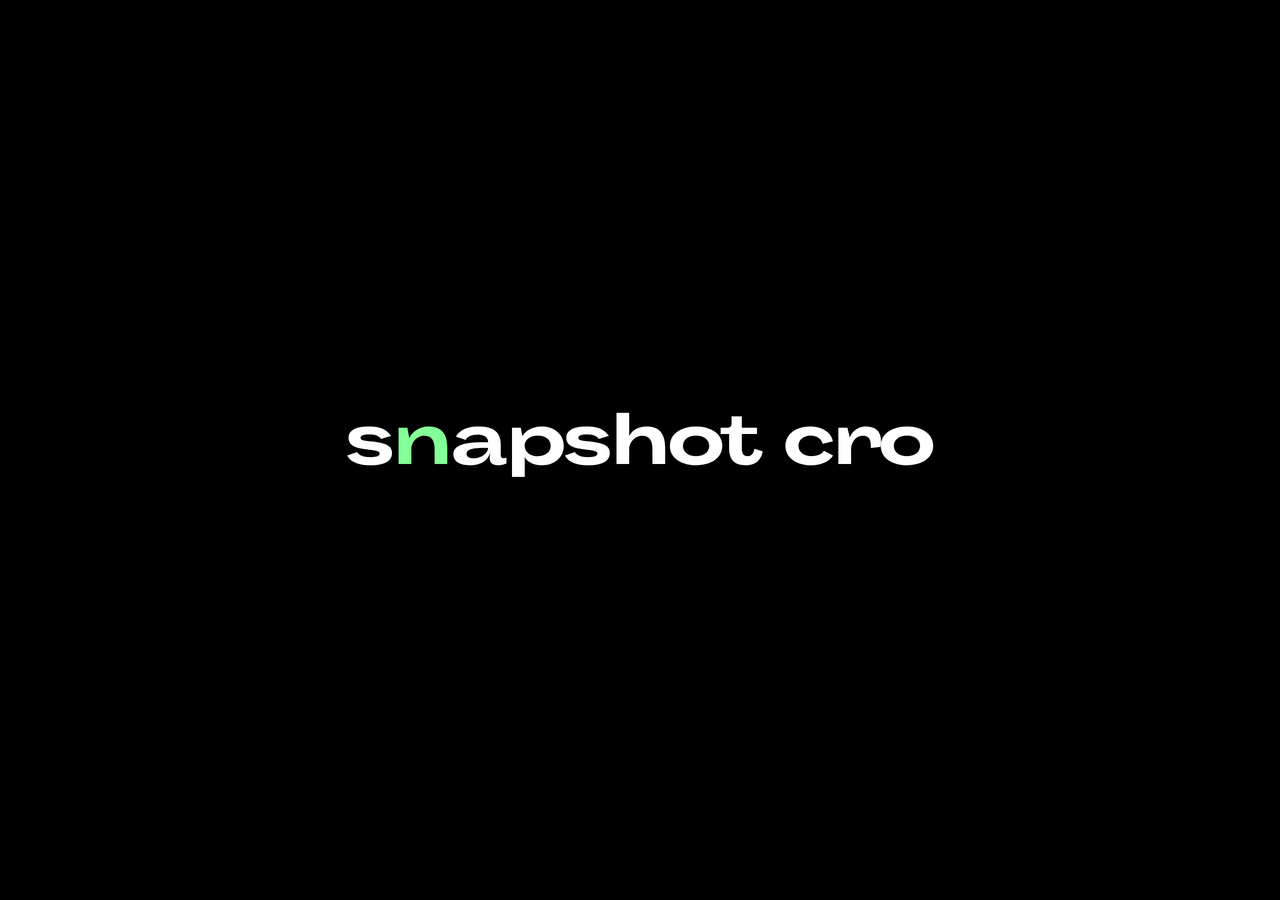
==== install-snapshot/index.html @ 2fc7cd5a "Set up site shell: home page, install and workshop stubs Home page is the wordmark plus two buttons." ====
<!DOCTYPE html>
<html lang="en">
<head>
<meta charset="utf-8">
<meta name="viewport" content="width=device-width, initial-scale=1">
<title>install — snapshot cro</title>

<link rel="icon" href="../assets/img/logo.png" type="image/png">
<link rel="preconnect" href="https://fonts.googleapis.com">
<link rel="preconnect" href="https://fonts.gstatic.com" crossorigin>
<link href="https://fonts.googleapis.com/css2?family=Anton&display=swap" rel="stylesheet">
<link rel="stylesheet" href="../assets/css/style.css">
</head>
<body>

  <!-- Placeholder. Content is Shep's to design. -->
  <h1 class="logo">
    <a href="../"><img src="../assets/img/logo.png" alt="snapshot cro — back to home" width="1072" height="128"></a>
  </h1>

</body>
</html>
---- assets/css/style.css ----
/* ============================================================
   snapshot cro — shared styles
   Loaded by every page. Design direction is Shep's; this file
   only holds the structural shell.
   ============================================================ */

:root {
  --bg: #000;
  --fg: #fff;
  --accent: #82ff9e;          /* the green from the wordmark's "n" */
  --logo-native-width: 1072px;
}

* { box-sizing: border-box; }

body {
  margin: 0;
  min-height: 100vh;
  min-height: 100dvh;
  display: grid;
  place-items: center;
  padding: 40px 20px;
  background: var(--bg);
  color: var(--fg);
  font-family: "Anton", Impact, "Arial Narrow Bold", sans-serif;
}

/* ---- logo ---- */

.logo {
  margin: 0;
  text-align: center;
}

/* Capped at native width so the bitmap never upscales and goes soft. */
.logo img {
  display: block;
  width: 90vw;
  max-width: var(--logo-native-width);
  height: auto;
}

.logo a {
  display: inline-block;
  line-height: 0;
}

/* ---- buttons ---- */

.buttons {
  display: flex;
  flex-wrap: wrap;
  justify-content: center;
  gap: 16px;
  margin-top: 40px;
}

.buttons a {
  padding: 14px 28px;
  border: 2px solid var(--fg);
  border-radius: 999px;
  color: var(--fg);
  text-decoration: none;
  font-size: clamp(.95rem, 1.6vw, 1.15rem);
  letter-spacing: .02em;
  transition: background-color .15s ease, color .15s ease;
}

.buttons a:hover,
.buttons a:focus-visible {
  background: var(--fg);
  color: var(--bg);
}

:focus-visible {
  outline: 2px solid var(--accent);
  outline-offset: 4px;
}

@media (prefers-reduced-motion: reduce) {
  * { transition-duration: .01ms !important; }
}
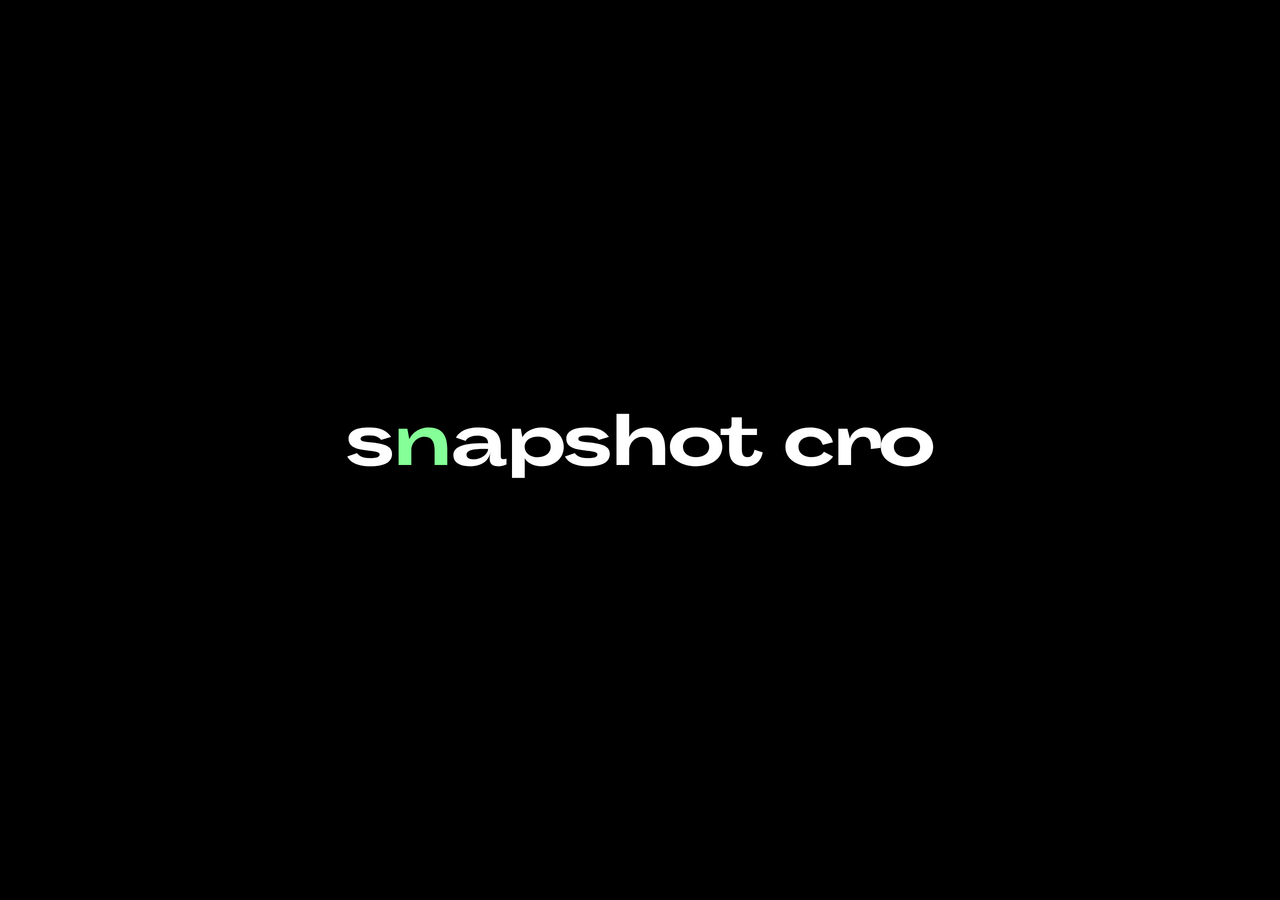
==== commit 072477a8: "Add data-driven card grid with modal Cards render from data/items.json rather than being hardcoded, " ====
--- a/install-snapshot/index.html
+++ b/install-snapshot/index.html
@@ -14,9 +14,11 @@
 <body>
 
   <!-- Placeholder. Content is Shep's to design. -->
-  <h1 class="logo">
-    <a href="../"><img src="../assets/img/logo.png" alt="snapshot cro — back to home" width="1072" height="128"></a>
-  </h1>
+  <section class="hero">
+    <h1 class="logo">
+      <a href="../"><img src="../assets/img/logo.png" alt="snapshot cro — back to home" width="1072" height="128"></a>
+    </h1>
+  </section>
 
 </body>
 </html>
--- a/assets/css/style.css
+++ b/assets/css/style.css
@@ -1,31 +1,47 @@
 /* ============================================================
    snapshot cro — shared styles
    Loaded by every page. Design direction is Shep's; this file
-   only holds the structural shell.
+   holds the structural shell only.
    ============================================================ */
 
 :root {
   --bg: #000;
   --fg: #fff;
   --accent: #82ff9e;          /* the green from the wordmark's "n" */
+  --muted: #8a8a8a;
+  --line: #2a2a2a;
   --logo-native-width: 1072px;
+  --gutter: 20px;
+  --maxw: 1280px;
 }
 
 * { box-sizing: border-box; }
 
 body {
   margin: 0;
+  background: var(--bg);
+  color: var(--fg);
+  font-family: "Anton", Impact, "Arial Narrow Bold", sans-serif;
+}
+
+body.modal-open { overflow: hidden; }
+
+.container {
+  width: 100%;
+  max-width: var(--maxw);
+  margin-inline: auto;
+  padding-inline: var(--gutter);
+}
+
+/* ---- hero ---- */
+
+.hero {
   min-height: 100vh;
   min-height: 100dvh;
   display: grid;
   place-items: center;
-  padding: 40px 20px;
-  background: var(--bg);
-  color: var(--fg);
-  font-family: "Anton", Impact, "Arial Narrow Bold", sans-serif;
-}
-
-/* ---- logo ---- */
+  padding: 40px var(--gutter);
+}
 
 .logo {
   margin: 0;
@@ -77,6 +93,164 @@
   outline-offset: 4px;
 }
 
+/* ---- card grid ---- */
+
+.grid-section { padding: 0 0 100px; }
+
+.grid {
+  display: grid;
+  grid-template-columns: repeat(4, 1fr);
+  gap: 24px;
+}
+
+.card {
+  display: flex;
+  flex-direction: column;
+  gap: 10px;
+  padding: 0;
+  margin: 0;
+  background: none;
+  border: 0;
+  color: inherit;
+  font: inherit;
+  text-align: left;
+  cursor: pointer;
+}
+
+/* Fixed ratio reserves the space before the image loads, so the
+   grid doesn't jump as cards fill in. */
+.card-image {
+  display: block;
+  aspect-ratio: 4 / 3;
+  background: #141414;
+  border: 1px solid var(--line);
+  overflow: hidden;
+}
+
+.card-image img {
+  width: 100%;
+  height: 100%;
+  object-fit: cover;
+  display: block;
+  transition: transform .25s ease;
+}
+
+.card:hover .card-image img,
+.card:focus-visible .card-image img {
+  transform: scale(1.03);
+}
+
+.card-title {
+  font-size: 1.1rem;
+  line-height: 1.2;
+}
+
+.card-subtitle {
+  color: var(--muted);
+  font-size: .9rem;
+  line-height: 1.3;
+}
+
+.grid-error {
+  grid-column: 1 / -1;
+  color: var(--muted);
+}
+
+/* ---- modal ---- */
+
+.modal {
+  position: fixed;
+  inset: 0;
+  z-index: 100;
+  display: grid;
+  place-items: center;
+  padding: var(--gutter);
+  background: rgba(0, 0, 0, .85);
+  overflow-y: auto;
+}
+
+.modal[hidden] { display: none; }
+
+.modal-panel {
+  position: relative;
+  width: 100%;
+  max-width: 720px;
+  max-height: calc(100vh - 2 * var(--gutter));
+  overflow-y: auto;
+  padding: 40px;
+  background: #0b0b0b;
+  border: 1px solid var(--line);
+}
+
+.modal-close {
+  position: absolute;
+  top: 12px;
+  right: 12px;
+  width: 40px;
+  height: 40px;
+  background: none;
+  border: 1px solid var(--line);
+  border-radius: 50%;
+  color: var(--fg);
+  font: inherit;
+  font-size: 1.2rem;
+  line-height: 1;
+  cursor: pointer;
+}
+
+.modal-close:hover {
+  background: var(--fg);
+  color: var(--bg);
+}
+
+.modal-image img {
+  display: block;
+  width: 100%;
+  height: auto;
+  margin-bottom: 24px;
+  border: 1px solid var(--line);
+}
+
+.modal-title {
+  margin: 0;
+  font-size: clamp(1.5rem, 3vw, 2.2rem);
+  font-weight: 400;
+  line-height: 1.1;
+}
+
+.modal-subtitle {
+  margin: 6px 0 0;
+  color: var(--muted);
+  font-size: 1rem;
+}
+
+/* Body copy switches to a readable text face — Anton is a display
+   font and becomes hard work at paragraph length. */
+.modal-body {
+  margin-top: 24px;
+  font-family: system-ui, -apple-system, "Segoe UI", Roboto, sans-serif;
+  font-size: 1rem;
+  line-height: 1.65;
+}
+
+.modal-body p { margin: 0 0 1em; }
+.modal-body p:last-child { margin-bottom: 0; }
+
+/* ---- responsive ---- */
+
+@media (max-width: 1000px) {
+  .grid { grid-template-columns: repeat(3, 1fr); }
+}
+
+@media (max-width: 720px) {
+  .grid { grid-template-columns: repeat(2, 1fr); gap: 16px; }
+  .modal-panel { padding: 28px 20px; }
+}
+
+@media (max-width: 420px) {
+  .grid { grid-template-columns: 1fr; }
+}
+
 @media (prefers-reduced-motion: reduce) {
   * { transition-duration: .01ms !important; }
 }
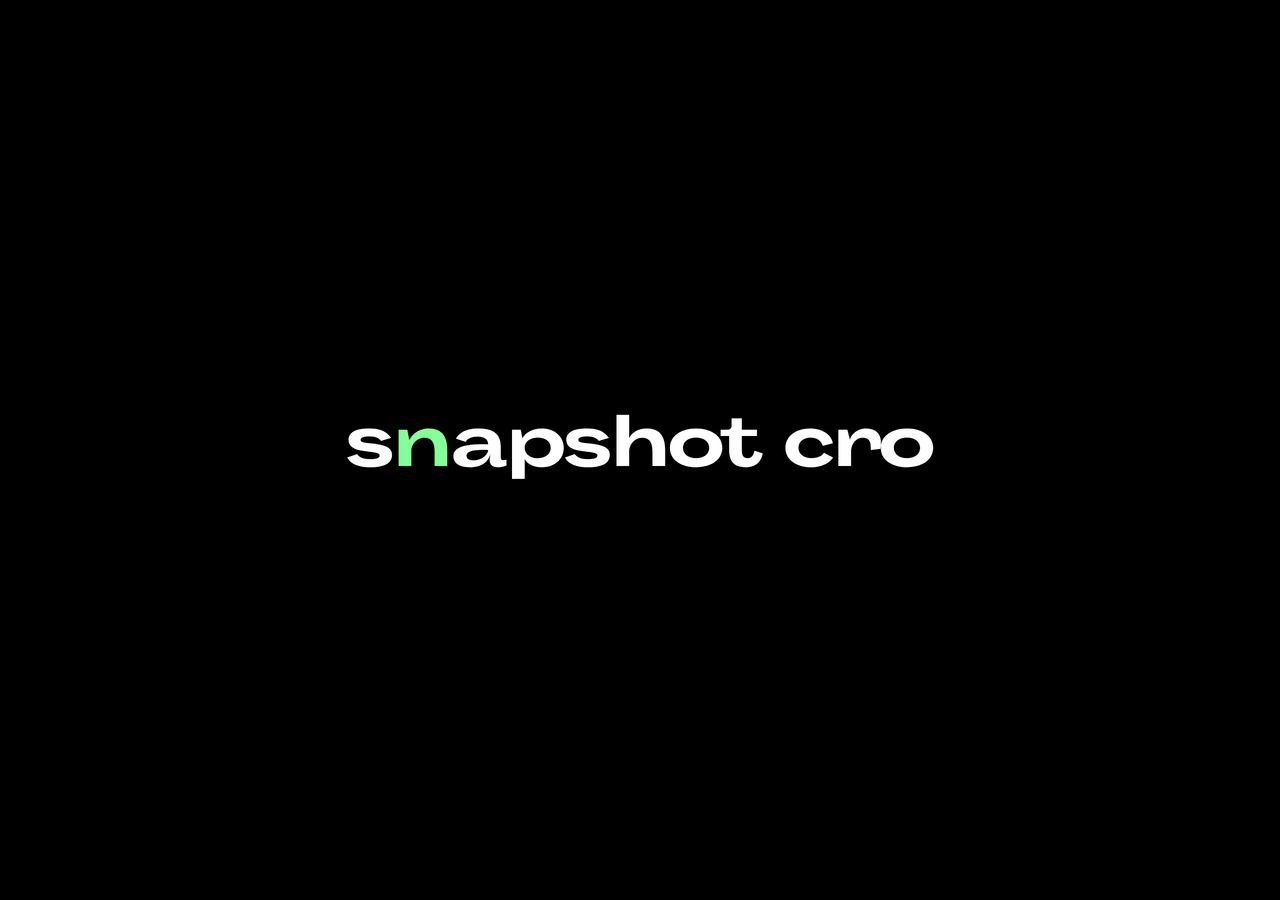
==== commit 9f691f51: "Replace Anton with Space Grotesk site-wide Anton is a display face. It was doing every job on the pa" ====
--- a/install-snapshot/index.html
+++ b/install-snapshot/index.html
@@ -8,7 +8,7 @@
 <link rel="icon" href="../assets/img/logo.png" type="image/png">
 <link rel="preconnect" href="https://fonts.googleapis.com">
 <link rel="preconnect" href="https://fonts.gstatic.com" crossorigin>
-<link href="https://fonts.googleapis.com/css2?family=Anton&display=swap" rel="stylesheet">
+<link href="https://fonts.googleapis.com/css2?family=Space+Grotesk:wght@400;500;700&display=swap" rel="stylesheet">
 <link rel="stylesheet" href="../assets/css/style.css">
 </head>
 <body>
--- a/assets/css/style.css
+++ b/assets/css/style.css
@@ -13,6 +13,11 @@
   --logo-native-width: 1072px;
   --gutter: 20px;
   --maxw: 1280px;
+
+  /* One family at every size. Swap these two to change the whole
+     site's type; nothing else references a font name. */
+  --font-display: "Space Grotesk", system-ui, sans-serif;
+  --font-text: "Space Grotesk", system-ui, sans-serif;
 }
 
 * { box-sizing: border-box; }
@@ -21,7 +26,7 @@
   margin: 0;
   background: var(--bg);
   color: var(--fg);
-  font-family: "Anton", Impact, "Arial Narrow Bold", sans-serif;
+  font-family: var(--font-text);
 }
 
 body.modal-open { overflow: hidden; }
@@ -77,6 +82,8 @@
   border-radius: 999px;
   color: var(--fg);
   text-decoration: none;
+  font-family: var(--font-display);
+  font-weight: 500;
   font-size: clamp(.95rem, 1.6vw, 1.15rem);
   letter-spacing: .02em;
   transition: background-color .15s ease, color .15s ease;
@@ -141,6 +148,8 @@
 }
 
 .card-title {
+  font-family: var(--font-display);
+  font-weight: 500;
   font-size: 1.1rem;
   line-height: 1.2;
 }
@@ -213,9 +222,11 @@
 
 .modal-title {
   margin: 0;
+  font-family: var(--font-display);
   font-size: clamp(1.5rem, 3vw, 2.2rem);
-  font-weight: 400;
+  font-weight: 700;
   line-height: 1.1;
+  letter-spacing: -.02em;
 }
 
 .modal-subtitle {
@@ -224,11 +235,9 @@
   font-size: 1rem;
 }
 
-/* Body copy switches to a readable text face — Anton is a display
-   font and becomes hard work at paragraph length. */
 .modal-body {
   margin-top: 24px;
-  font-family: system-ui, -apple-system, "Segoe UI", Roboto, sans-serif;
+  font-family: var(--font-text);
   font-size: 1rem;
   line-height: 1.65;
 }
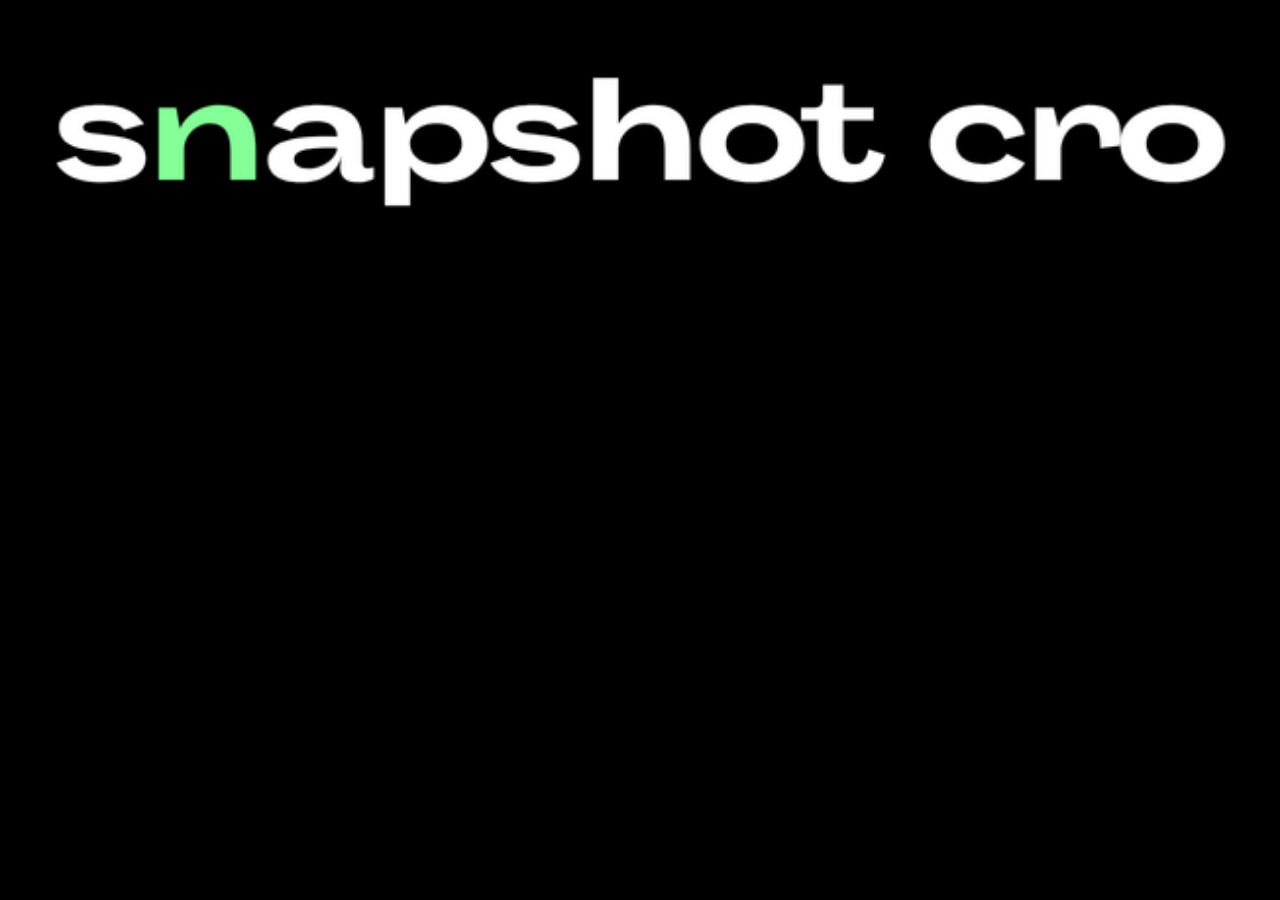
==== commit 1caa86bd: "Fit the replaced logo to the header New logo.png is 600x80, not 1072x128. The img width/height attri" ====
--- a/install-snapshot/index.html
+++ b/install-snapshot/index.html
@@ -16,7 +16,7 @@
   <!-- Placeholder. Content is Shep's to design. -->
   <section class="hero">
     <h1 class="logo">
-      <a href="../"><img src="../assets/img/logo.png" alt="snapshot cro — back to home" width="1072" height="128"></a>
+      <a href="../"><img src="../assets/img/logo.png" alt="snapshot cro — back to home" width="600" height="80"></a>
     </h1>
   </section>
 
--- a/assets/css/style.css
+++ b/assets/css/style.css
@@ -7,10 +7,23 @@
 :root {
   --bg: #000;
   --fg: #fff;
-  --accent: #82ff9e;          /* the green from the wordmark's "n" */
+  --accent: #85ff97;          /* the green from the wordmark's "n" */
+
+  /* Card thumbnails. The image is deliberately clipped: it sits
+     inset from the top-left and runs off the right and bottom, so
+     the card shows a stylized corner rather than the whole shot.
+     Tune these two to change how much shows. */
+  --thumb-pad: 12%;           /* inset on the top and left only */
+  --thumb-zoom: 150%;         /* image width relative to the frame */
+  --thumb-radius: 12px;       /* the green frame's corners */
+  --thumb-img-radius: 8px;    /* the screenshot's own corners */
   --muted: #8a8a8a;
+  --muted-bright: #b4b4b4;    /* hero subtext — a step up from --muted */
+
+  /* Header logo and header buttons share this, so they stay the same
+     height at every breakpoint instead of drifting apart. */
+  --control-height: 54px;
   --line: #2a2a2a;
-  --logo-native-width: 1072px;
   --gutter: 20px;
   --maxw: 1280px;
 
@@ -38,14 +51,57 @@
   padding-inline: var(--gutter);
 }
 
+/* ---- header ---- */
+
+/* Sits in normal flow rather than fixed, so it never overlaps the
+   grid on short screens. */
+.site-header {
+  display: flex;
+  flex-wrap: wrap;
+  align-items: center;
+  justify-content: space-between;
+  gap: 16px;
+  width: 100%;
+  max-width: var(--maxw);
+  margin-inline: auto;
+  padding: 22px var(--gutter) 0;
+}
+
+.site-header .buttons { margin-top: 0; }
+
+.brand {
+  display: block;
+  line-height: 0;
+  flex: none;
+}
+
+/* Derived from the button height rather than set independently, so
+   the two stay in step at every breakpoint. Deliberately a little
+   shorter than the buttons. */
+.brand img {
+  display: block;
+  height: calc(var(--control-height) - 8px);
+  width: auto;
+}
+
 /* ---- hero ---- */
 
 .hero {
-  min-height: 100vh;
-  min-height: 100dvh;
   display: grid;
-  place-items: center;
-  padding: 40px var(--gutter);
+  justify-items: center;
+  padding: 64px var(--gutter) 72px;
+  text-align: center;
+}
+
+.hero-title {
+  margin: 0;
+  max-width: 22ch;
+  font-family: var(--font-display);
+  font-size: clamp(2.1rem, 5.2vw, 3.7rem);
+  font-weight: 700;
+  line-height: 1.05;
+  letter-spacing: -.03em;
+  text-wrap: balance;
 }
 
 .logo {
@@ -53,12 +109,19 @@
   text-align: center;
 }
 
-/* Capped at native width so the bitmap never upscales and goes soft. */
 .logo img {
   display: block;
-  width: 90vw;
-  max-width: var(--logo-native-width);
+  width: 92vw;
+  max-width: 1200px;
   height: auto;
+}
+
+.hero-sub {
+  max-width: 62ch;
+  margin: 32px 0 0;
+  color: var(--muted-bright);
+  font-size: clamp(1rem, 1.5vw, 1.12rem);
+  line-height: 1.6;
 }
 
 .logo a {
@@ -77,7 +140,10 @@
 }
 
 .buttons a {
-  padding: 14px 28px;
+  display: inline-flex;
+  align-items: center;
+  height: var(--control-height);
+  padding: 0 28px;
   border: 2px solid var(--fg);
   border-radius: 999px;
   color: var(--fg);
@@ -103,6 +169,22 @@
 /* ---- card grid ---- */
 
 .grid-section { padding: 0 0 100px; }
+
+.group-title {
+  margin: 0 0 24px;
+  font-family: var(--font-display);
+  font-size: clamp(1.4rem, 2.6vw, 2rem);
+  font-weight: 700;
+  line-height: 1.1;
+  letter-spacing: -.02em;
+}
+
+.group-divider {
+  height: 0;
+  margin: 64px 0;
+  border: 0;
+  border-top: 1px solid var(--line);
+}
 
 .grid {
   display: grid;
@@ -129,17 +211,23 @@
 .card-image {
   display: block;
   aspect-ratio: 4 / 3;
-  background: #141414;
-  border: 1px solid var(--line);
+  padding: var(--thumb-pad) 0 0 var(--thumb-pad);
+  background: var(--bg);
+  border: 2px solid var(--accent);
+  border-radius: var(--thumb-radius);
   overflow: hidden;
 }
 
+/* Anchored top-left at its own scale — whatever falls outside the
+   frame on the right and bottom is clipped away. */
 .card-image img {
-  width: 100%;
-  height: 100%;
-  object-fit: cover;
-  display: block;
+  display: block;
+  width: var(--thumb-zoom);
+  max-width: none;
+  height: auto;
+  border-radius: var(--thumb-img-radius);
   transition: transform .25s ease;
+  transform-origin: top left;
 }
 
 .card:hover .card-image img,
@@ -183,7 +271,7 @@
 .modal-panel {
   position: relative;
   width: 100%;
-  max-width: 720px;
+  max-width: 1200px;
   max-height: calc(100vh - 2 * var(--gutter));
   overflow-y: auto;
   padding: 40px;
@@ -235,8 +323,12 @@
   font-size: 1rem;
 }
 
+/* Capped independently of the panel — at 1200px wide, full-width
+   paragraphs would run past the point where the eye can find the
+   next line. */
 .modal-body {
   margin-top: 24px;
+  max-width: 70ch;
   font-family: var(--font-text);
   font-size: 1rem;
   line-height: 1.65;
@@ -251,6 +343,16 @@
   .grid { grid-template-columns: repeat(3, 1fr); }
 }
 
+@media (max-width: 760px) {
+  /* The wordmark is 8:1, so at phone widths it reads as a thin strip
+     unless it runs nearly edge to edge. Uncapped here on purpose. */
+  .logo img { width: 96vw; max-width: none; }
+
+  .site-header { justify-content: center; padding-top: 18px; }
+  :root { --control-height: 46px; }
+  .hero { padding: 44px var(--gutter) 56px; }
+}
+
 @media (max-width: 720px) {
   .grid { grid-template-columns: repeat(2, 1fr); gap: 16px; }
   .modal-panel { padding: 28px 20px; }
